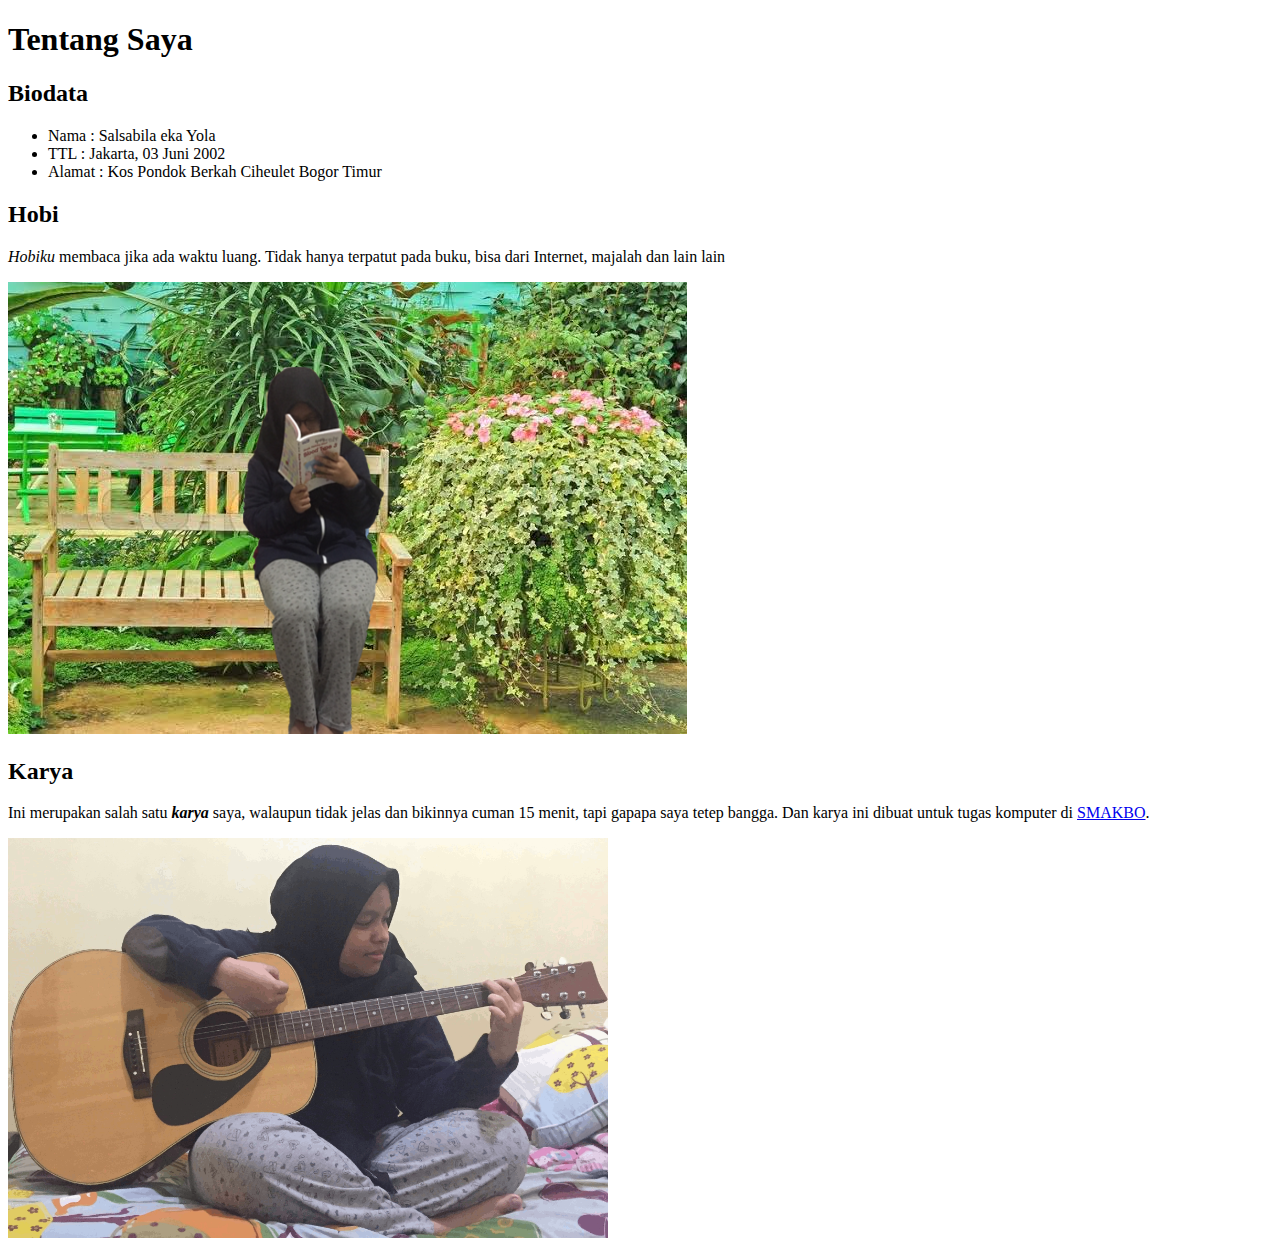
==== index.html @ babd5ba1 "Add files via upload" ====
<!DOCTYPE html>
<html>
<head>
	<title>Salsabila Eka Yola</title>
</head>
<body>
	<h1>Tentang Saya</h1>
		<h2>Biodata</h2>
		<ul>
		<li>Nama : Salsabila eka Yola</li>	
		<li>TTL : Jakarta, 03 Juni 2002</li>
		<li>Alamat : Kos Pondok Berkah Ciheulet Bogor Timur</li>
		</ul>
	<h2>Hobi</h2>
		<p><em>Hobiku</em> membaca jika ada waktu luang. Tidak hanya terpatut pada buku, bisa dari Internet, majalah dan lain lain</p>
		<img src="hobi aing.png">
	<h2>Karya</h2>
		<p>Ini merupakan salah satu <em><strong>karya </strong></em>saya, walaupun tidak jelas dan bikinnya cuman 15 menit, tapi gapapa saya tetep bangga. Dan karya ini dibuat untuk tugas komputer di <a href="http://www.smakbo.sch.id">SMAKBO<a/>.</p>
		<img src="cayol maen gitar.gif" width="600" height="400">
</body>
</html>
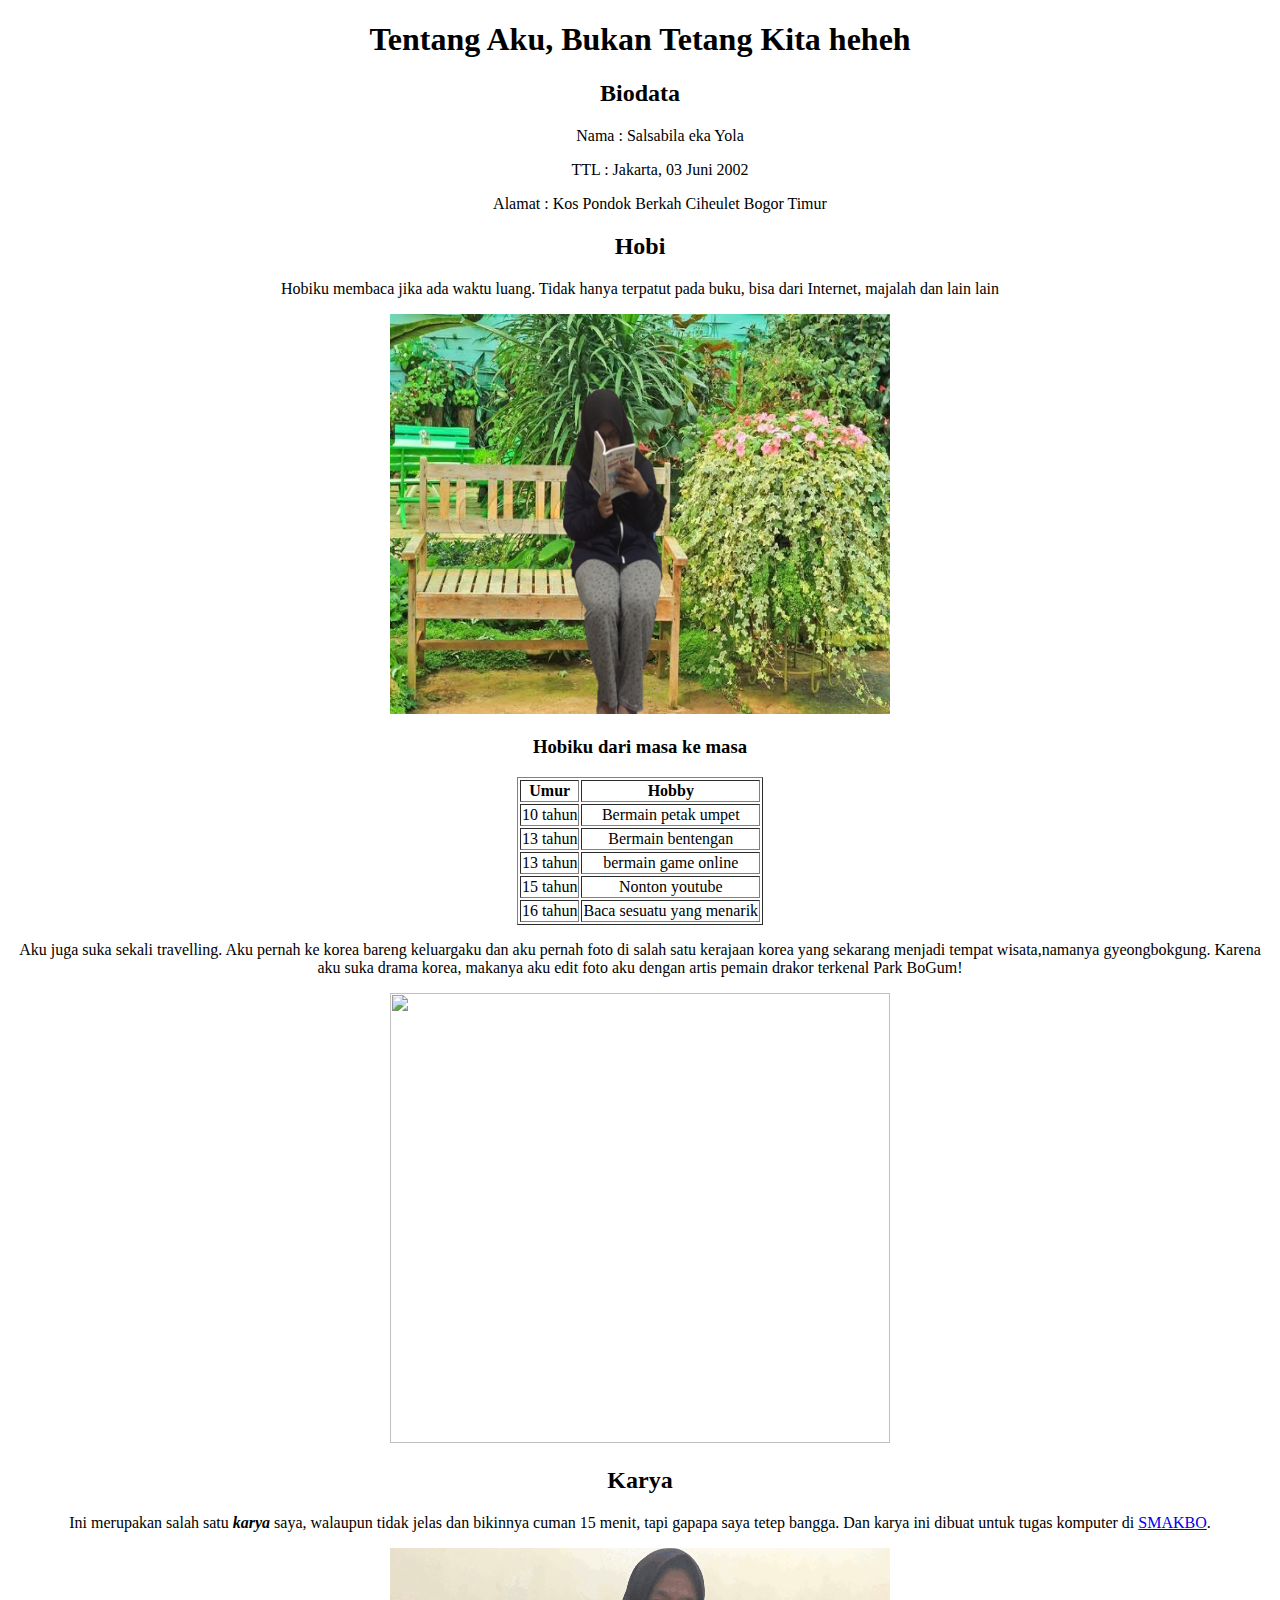
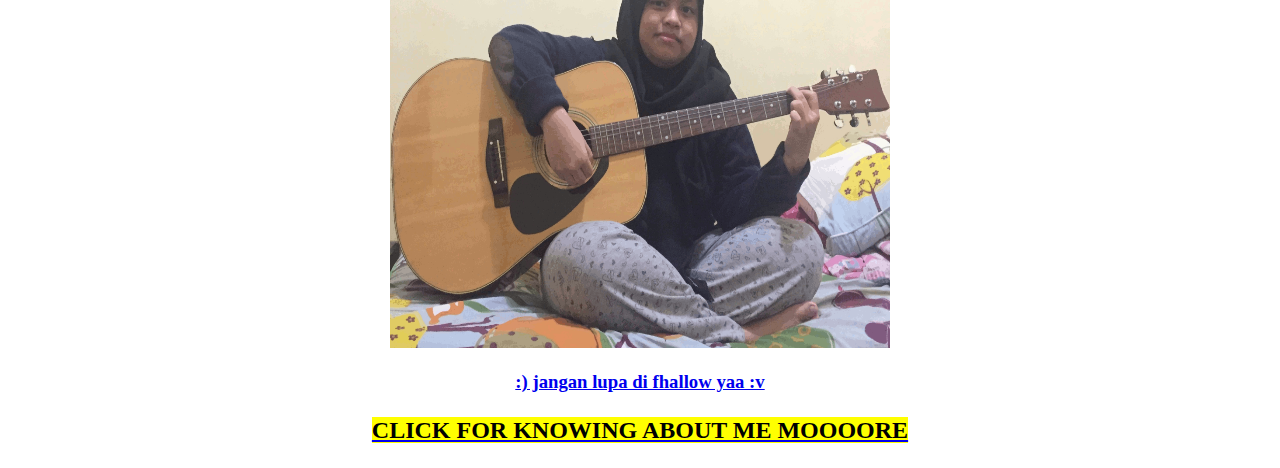
==== commit 1264cef4: "Update index.html" ====
--- a/index.html
+++ b/index.html
@@ -2,20 +2,55 @@
 <html>
 <head>
 	<title>Salsabila Eka Yola</title>
+	<link rel="stylesheet" type="text/css" href="style.css"/>
 </head>
 <body>
-	<h1>Tentang Saya</h1>
-		<h2>Biodata</h2>
+	<h1><center>Tentang Aku, Bukan Tetang Kita heheh</center></h1>
+		<h2><center>Biodata</center></h2>
 		<ul>
-		<li>Nama : Salsabila eka Yola</li>	
-		<li>TTL : Jakarta, 03 Juni 2002</li>
-		<li>Alamat : Kos Pondok Berkah Ciheulet Bogor Timur</li>
+		<p><center>Nama : Salsabila eka Yola</center></p>
+		<p><center>TTL : Jakarta, 03 Juni 2002</center></p>
+		<p><center>Alamat : Kos Pondok Berkah Ciheulet Bogor Timur</center></p>
 		</ul>
-	<h2>Hobi</h2>
-		<p><em>Hobiku</em> membaca jika ada waktu luang. Tidak hanya terpatut pada buku, bisa dari Internet, majalah dan lain lain</p>
-		<img src="hobi aing.png">
-	<h2>Karya</h2>
-		<p>Ini merupakan salah satu <em><strong>karya </strong></em>saya, walaupun tidak jelas dan bikinnya cuman 15 menit, tapi gapapa saya tetep bangga. Dan karya ini dibuat untuk tugas komputer di <a href="http://www.smakbo.sch.id">SMAKBO<a/>.</p>
-		<img src="cayol maen gitar.gif" width="600" height="400">
+	<h2><center>Hobi</center></h2>
+		<p><center>Hobiku membaca jika ada waktu luang. Tidak hanya terpatut pada buku, bisa dari Internet, majalah dan lain lain</center></p>
+		<center><img src="hobi aing.png"width="500" height="400"></center>
+		<center><table border="1"></center>
+			<h3><center>Hobiku dari masa ke masa</center></h>
+		<tr>
+			<td><center><b>Umur</b></center></td>
+			<td><center><b>Hobby</b></center></td>
+		</tr>
+		<tr>
+			<td><center>10 tahun</center></td>
+			<td><center> Bermain petak umpet</center></td>
+		</tr>
+		<tr>
+			<td><center>13 tahun</center></td>
+			<td><center> Bermain bentengan</center></td>
+		</tr>
+		<tr>
+			<td><center>13 tahun</center></td>
+			<td><center> bermain game online</center></td>
+		</tr>
+		<tr>
+			<td><center> 15 tahun</center></td>
+			<td><center> Nonton youtube</center></td>
+		</tr>
+		<tr>
+			<td><center>16 tahun</center></td>
+			<td><center>Baca sesuatu yang menarik</center></td>
+	</table>
+		<p><center>Aku juga suka sekali travelling. Aku pernah ke korea bareng keluargaku  dan aku pernah foto di salah satu kerajaan korea yang sekarang menjadi tempat wisata,namanya gyeongbokgung. Karena aku suka drama korea, makanya aku edit foto aku dengan artis pemain drakor terkenal Park BoGum!</center></p>
+		<center><img src="idola.png"width="500" height="450"></center>
+	<h2><center>Karya</center></h2>
+		<p><center>Ini merupakan salah satu <em><strong>karya </strong></em>saya, walaupun tidak jelas dan bikinnya cuman 15 menit, tapi gapapa saya tetep bangga. Dan karya ini dibuat untuk tugas komputer di <a href="http://www.smakbo.sch.id">SMAKBO<a/>.</center></p>
+		<center><img src="cayol maen gitar.gif" width="500" height="400"></center>
+
+		<center><h3><a href="https://www.instagram.com/chacha_yola/";> :) jangan lupa di fhallow yaa :v </a></h3></center>
+<a href="hal2.html">
+	   <p style="font-size: 150%"><b><mark> CLICK FOR KNOWING ABOUT ME MOOOORE </mark></b></p>
+	</a>
+
 </body>
-</html>+</html>
